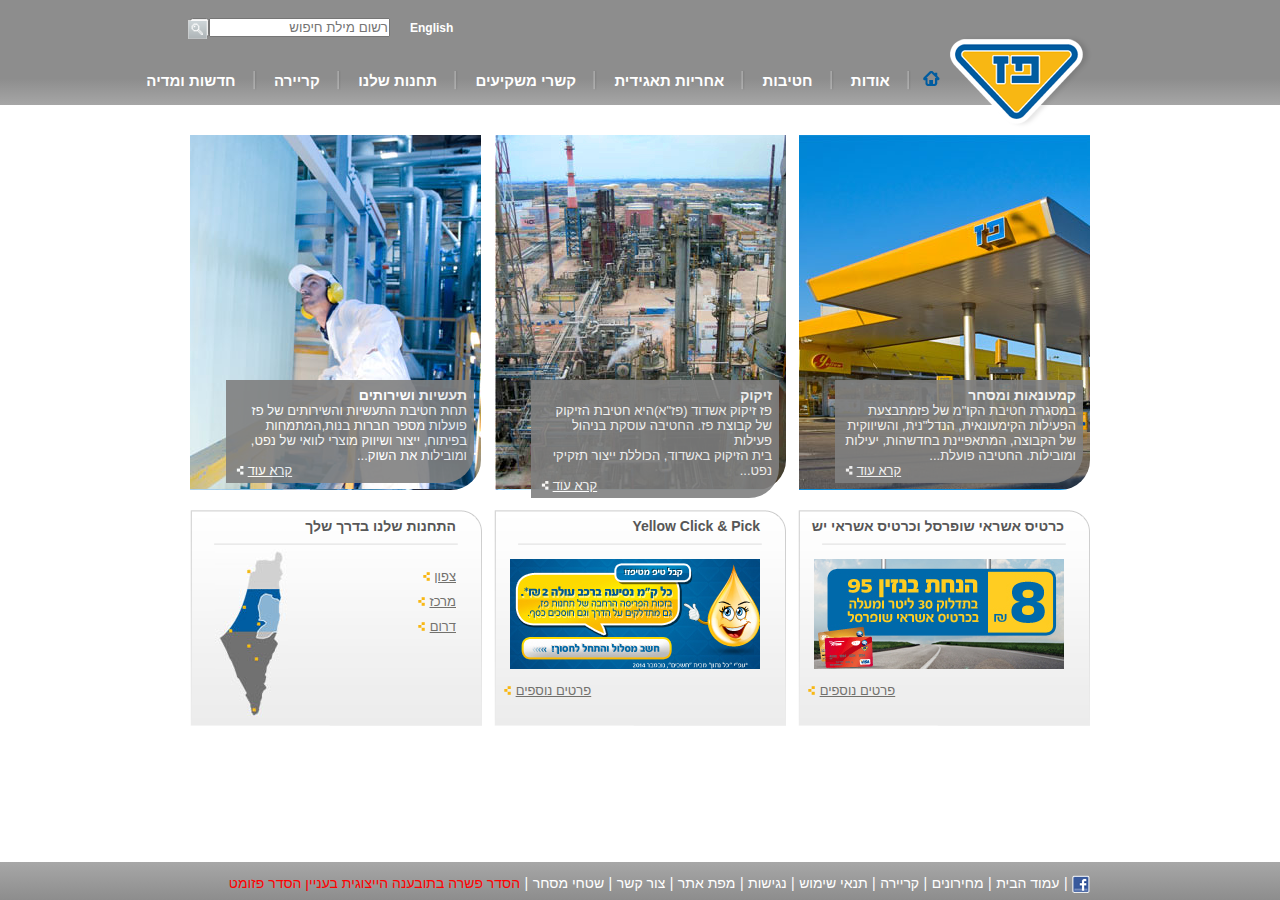
==== index.html @ cc95e65d "done with all elements design and location. missing some functionalities" ====
<!DOCTYPE html>
<html lang="en">

<head>
    <meta charset="UTF-8">
    <meta name="viewport" content="width=device-width, initial-scale=1.0">
    <meta http-equiv="X-UA-Compatible" content="ie=edge">
    <link rel="stylesheet" href="style.css">
    <script src="script.js"></script>
    <title>Middle Course Project - Haim Rosenberg</title>
</head>

<body class="body">
    <header class="header">
        <div class="header-container">
            <div class="search-box" action="/action_page.php" style="">
                <input type="text" placeholder="רשום מילת חיפוש" name="">
                <button class="search-icon" type="submit">
                    <img src="images/search_button.png" alt="">
                </button>
            </div>

            <div class="lang-menu">
                <a href="https://web.archive.org/web/20171018152543/http://www.paz.co.il/index.aspx?id=4424">English
                </a>
            </div>

            <a class="logo" href="https://web.archive.org/web/20171018152543/http://www.paz.co.il/">
                <img src="images/paz_logo.png" alt="">
            </a>
            <nav class="nav-menu menu-design">
                <ul>
                    <li class="li-list-item dropdown">
                        <img src="images/blue_home.png" alt="">
                        <a href="https://web.archive.org/web/20171018152543/http://www.paz.co.il:80/" id="home"></a>
                    </li>
                    <li class="li-list-item dropdown sep">
                        </li>
                    <li class="li-list-item dropdown">
                        <a href="" target="_blank" class="a-menu-item">אודות</a>
                        <ul class="dropdown-content menu-design">
                            
                            <li class="li-list-item dropdown">
                                <a href="" target="_blank" class="a-menu-item a-menu-item-sub">אודות</a>
                            </li>
                            <li class="li-list-item dropdown horisontal-sep"></li>
                            <li class="li-list-item dropdown">
                                <a href="" target="_blank" class="a-menu-item">היסטוריה</a>
                            </li>
                            <li class="li-list-item dropdown horisontal-sep"></li>
                            <li class="li-list-item dropdown">
                                <a href="" target="_blank" class="a-menu-item">חזון וערכים</a>
                            </li>
                            <li class="li-list-item dropdown horisontal-sep"></li>
                            <li class="li-list-item dropdown">
                                <a href="" target="_blank" class="a-menu-item">מבנה הקבוצה</a>
                            </li>
                            <li class="li-list-item dropdown horisontal-sep"></li>
                            <li class="li-list-item dropdown">
                                <a href="" target="_blank" class="a-menu-item">חברי דריקטוריון</a>
                            </li>
                            <li class="li-list-item dropdown horisontal-sep"></li>
                            <li class="li-list-item dropdown">
                                <a href="" target="_blank" class="a-menu-item">הנהלת הקבוצה</a>
                            </li>
                            <li class="li-list-item dropdown horisontal-sep"></li>
                            <li class="li-list-item dropdown">
                                <a href="" target="_blank" class="a-menu-item">פרסים והוקרה</a>
                            </li>
                        </ul>

                    </li>
                    <li class="li-list-item dropdown sep">
                    </li>

                    <li class="li-list-item dropdown">
                        <a href="" target="_blank" class="a-menu-item">חטיבות</a>
                        <ul ul class="dropdown-content menu-design">

                            <li class="li-list-item dropdown">
                                <a href="" target="_blank" class="a-menu-item">חטיבות</a>
                            </li>
                            <li class="li-list-item dropdown horisontal-sep"></li>
                            <li class="li-list-item dropdown">
                                <a href="" target="_blank" class="a-menu-item">קמעונאות ומסחר</a>
                            </li>
                            <li class="li-list-item dropdown horisontal-sep"></li>
                            <li class="li-list-item dropdown">
                                <a href="" target="_blank" class="a-menu-item">תעשיות ושירותים</a>
                            </li>
                            <li class="li-list-item dropdown horisontal-sep"></li>
                            <li class="li-list-item dropdown">
                                <a href="" target="_blank" class="a-menu-item">זיקוק</a>
                            </li>
                        </ul>
                    </li>
                    <li class="li-list-item dropdown sep">
                    </li>

                    <li class="li-list-item dropdown">
                        <a href="" target="_blank" class="a-menu-item">אחריות תאגידית</a>
                        <ul class="dropdown-content menu-design">

                            <li class="li-list-item dropdown">
                                <a href="" target="_blank" class="a-menu-item">אחריות תאגידית</a>
                            </li>
                            <li class="li-list-item dropdown horisontal-sep"></li>
                            <li class="li-list-item dropdown">
                                <a href="" target="_blank" class="a-menu-item">הקוד האתי</a>
                            </li>
                            <li class="li-list-item dropdown horisontal-sep"></li>
                            <li class="li-list-item dropdown">
                                <a href="" target="_blank" class="a-menu-item">מעורבות חברתית</a>
                            </li>
                            <li class="li-list-item dropdown horisontal-sep"></li>
                            <li class="li-list-item dropdown">
                                <a href="" target="_blank" class="a-menu-item">נגישות</a>
                            </li>
                            <li class="li-list-item dropdown horisontal-sep"></li>
                            <li class="li-list-item dropdown">
                                <a href="" target="_blank" class="a-menu-item">איכות הסביבה ובטיחות</a>
                            </li>
                            <li class="li-list-item dropdown horisontal-sep"></li>
                            <li class="li-list-item dropdown">
                                <a href="" target="_blank" class="a-menu-item">דירוד מעלה</a>
                            </li>
                        </ul>
                    </li>
                    <li class="li-list-item dropdown sep">
                    </li>

                    <li class="li-list-item dropdown">
                        <a href="" target="_blank" class="a-menu-item">קשרי משקיעים</a>
                        <ul class="dropdown-content menu-design">

                            <li class="li-list-item dropdown">
                                <a href="" target="_blank" class="a-menu-item">פרופיל חברה</a>
                            </li>
                            <li class="li-list-item dropdown horisontal-sep"></li>
                            <li class="li-list-item dropdown">
                                <a href="" target="_blank" class="a-menu-item">דוחות כספיים</a>
                            </li>
                            <li class="li-list-item dropdown horisontal-sep"></li>
                            <li class="li-list-item dropdown">
                                <a href="" target="_blank" class="a-menu-item">כלים למשקיע</a>
                            </li>
                            <li class="li-list-item dropdown horisontal-sep"></li>
                            <li class="li-list-item dropdown">
                                <a href="" target="_blank" class="a-menu-item">נתוני מניה</a>
                            </li>
                            <li class="li-list-item dropdown horisontal-sep"></li>
                            <li class="li-list-item dropdown">
                                <a href="" target="_blank" class="a-menu-item">אסיפות כלליות</a>
                            </li>
                        </ul>
                    </li>
                    <li class="li-list-item dropdown sep">
                    </li>

                    <li class="li-list-item dropdown">
                        <a href="" target="_blank" class="a-menu-item">תחנות שלנו</a>
                        <ul class="dropdown-content menu-design">

                            <li class="li-list-item dropdown">
                                <a href="" target="_blank" class="a-menu-item">התחנות שלנו</a>
                            </li>
                            <li class="li-list-item dropdown horisontal-sep"></li>
                            <li class="li-list-item dropdown">
                                <a href="" target="_blank" class="a-menu-item">נגישות מתחמי פז</a>
                            </li>
                            <li class="li-list-item dropdown horisontal-sep"></li>
                            <li class="li-list-item dropdown">
                                <a href="" target="_blank" class="a-menu-item">רשימת תחנות</a>
                            </li>
                            <li class="li-list-item dropdown horisontal-sep"></li>
                            <li class="li-list-item dropdown">
                                <a href="" target="_blank" class="a-menu-item">מועדונים</a>
                            </li>
                        </ul>
                    </li>
                    <li class="li-list-item dropdown sep">
                    </li>

                    <li class="li-list-item dropdown">
                        <a href="" target="_blank" class="a-menu-item">קריירה</a>
                        <ul class="dropdown-content menu-design">

                            <li class="li-list-item dropdown">
                                <a href="" target="_blank" class="a-menu-item">לעבוד בפז</a>
                            </li>
                            <li class="li-list-item dropdown horisontal-sep"></li>
                            <li class="li-list-item dropdown">
                                <a href="" target="_blank" class="a-menu-item">ניהול תחנת פז</a>
                            </li>
                            <li class="li-list-item dropdown horisontal-sep"></li>
                            <li class="li-list-item dropdown">
                                <a href="" target="_blank" class="a-menu-item">קריירה</a>
                            </li>
                        </ul>
                    </li>
                    <li class="li-list-item dropdown sep">
                    </li>

                    <li class="li-list-item dropdown">
                        <a href="" target="_blank" class="a-menu-item">חדשות ומדיה</a>
                        <ul class="dropdown-content menu-design">

                            <li class="li-list-item dropdown">
                                <a href="" target="_blank" class="a-menu-item">פרסומות</a>
                            </li>
                            <li class="li-list-item dropdown horisontal-sep"></li>
                            <li class="li-list-item dropdown">
                                <a href="" target="_blank" class="a-menu-item">הודעות לעיתונות</a>
                            </li>
                        </ul>
                    </li>
                </ul>
            </nav>
        </div>
    </header>

    <main class="main">
        <div class="pics-frame">
            <div class="pic-frame-left">
                <!-- div with one pictures -->
                <div class="pic-text-box">
                    <h3>תעשיות ושירותים</h3>
                    <p>תחת חטיבת התעשיות והשירותים של פז</p>
                    <p>פועלות מספר חברות בנות,המתמחות</p>
                    <p>בפיתוח, ייצור ושיווק מוצרי לוואי של נפט,</p>
                    <p>ומובילות את השוק...</p>
                    <div class="read-more rm-white">
                        <a href="https://web.archive.org/web/20171018152543/http://www.paz.co.il:80/" id="read-more">קרא עוד</a>
                        <img src="images/read_more_white.png" alt="">
                    </div>
                </div>
            </div>

            <div class="pic-frame-middle">
                <!-- div with one pictures -->
                <div class="pic-text-box">
                    <h3>זיקוק</h3>
                    <p>פז זיקוק אשדוד (פז"א)היא חטיבת הזיקוק</p>
                    <p>של קבוצת פז. החטיבה עוסקת בניהול פעילות</p>
                    <p>בית הזיקוק באשדוד, הכוללת ייצור תזקיקי</p>
                    <p>נפט...</p>
                    <div class="read-more rm-white">
                        <a href="https://web.archive.org/web/20171018152543/http://www.paz.co.il:80/" id="read-more">קרא עוד</a>
                        <img src="images/read_more_white.png" alt="">
                    </div>
                </div>
            </div>

            <div class="pic-frame-right">
                <!-- div with one pictures -->
                <div class="pic-text-box">
                    <h3>קמעונאות ומסחר</h3>
                    <p>במסגרת חטיבת הקו"מ של פזמתבצעת</p>
                    <p>הפעילות הקימעונאית, הנדל"נית, והשיווקית</p>
                    <p>של הקבוצה, המתאפיינת בחדשהות, יעילות</p>
                    <p>ומובילות. החטיבה פועלת...</p>
                    <div class="read-more rm-white">
                        <a href="https://web.archive.org/web/20171018152543/http://www.paz.co.il:80/" id="read-more">קרא עוד</a>
                        <img src="images/read_more_white.png" alt="">
                    </div>
                </div>
            </div>
        </div>



        <div class="cards-frame">
            <div class="bg">
                <div class="card-div card-right">
                    <h3 class="cardH">כרטיס אשראי שופרסל וכרטיס אשראי יש</h3>
                    <img calss="card-pic" src="images/paz_250x110059890678.jpg" alt="picture">
                    <div class="read-more">
                        <a href="https://web.archive.org/web/20171018152543/http://www.paz.co.il:80/" id="read-more">פרטים נוספים</a>
                        <img src="images/read_more_yellow.png" alt="">
                    </div>
                </div>
            </div>
            <div class="bg">
                <div class="card-div card-mid">
                    <h3 class="cardH">Yellow Click &amp; Pick</h3>
                    <img calss="card-pic" src="images/250X110668568400.jpg" alt="picture">
                    <div class="read-more">
                        <a href="https://web.archive.org/web/20171018152543/http://www.paz.co.il:80/" id="read-more">פרטים נוספים</a>
                        <img src="images/read_more_yellow.png" alt="">
                    </div>
                </div>
            </div>
            <div class="bg-left">
                <div class="card-div card-left">
                    <h3 class="cardH">התחנות שלנו בדרך שלך</h3>
                    <img class="map-pic" src="images/Untitled-3058756287.jpg" alt="picture">
                    <div class="map-menu">
                        <div class="read-more rm-map">
                            <a href="https://web.archive.org/web/20171018152543/http://www.paz.co.il:80/" id="read-more">צפון</a>
                            <img src="images/read_more_yellow.png" alt="">
                        </div>
                        <div class="read-more rm-map">
                            <a href="https://web.archive.org/web/20171018152543/http://www.paz.co.il:80/" id="read-more">מרכז</a>
                            <img src="images/read_more_yellow.png" alt="">
                        </div>
                        <div class="read-more rm-map">
                            <a href="https://web.archive.org/web/20171018152543/http://www.paz.co.il:80/" id="read-more">דרום</a>
                            <img src="images/read_more_yellow.png" alt="">
                        </div>
                    </div>
                </div>
            </div>
        </div>
    </main>
    <footer class="footer">
        <div class="footer-container">

            <img src="images/fb_icon.png" alt="" id="facebook-icon">
            <a href="https://www.facebook.com" id="facebook"></a>
            <a>|</a>
            <a href="">עמוד הבית</a>
            <a>|</a>
            <a href="">מחירונים</a>
            <a>|</a>
            <a href="">קריירה</a>
            <a>|</a>
            <a href="">תנאי שימוש</a>
            <a>|</a>
            <a href="">נגישות</a>
            <a>|</a>
            <a href="">מפת אתר</a>
            <a>|</a>
            <a href="">צור קשר</a>
            <a>|</a>
            <a href="">שטחי מסחר</a>
            <a>|</a>
            <a id="setelment" href="">הסדר פשרה בתובענה הייצוגית בעניין הסדר פזומט</a>

        </div>
    </footer>
</body>

</html>
---- style.css ----
* {
    box-sizing: border-box;
    margin: 0;
    padding: 0;
}

body {
    direction: rtl;
    text-align: right;
    font-family: arial;
    overflow-x: hidden;
}

.header {
    display: block;
    background: linear-gradient(#8d8d8d, #8d8d8d, #8d8d8d, #8d8d8d, #a6a6a6);
}

.header-container {
    width: 900px;
    height: 105px;
    margin: 0;
    margin: 0 auto;
}

.logo {
    position: relative;
    top: 35px;
    right: -2px;
    text-decoration: none;
}

.lang-menu>a {
    color: white;
    font-size: 12px;
    font-weight: bold;
    text-decoration: none;
}

.lang-menu>a:hover {
    color: #005ca0;
}

.search-box {
    float: left;
    padding:18px 0;
}

.lang-menu {
    float: left;
    padding:18px 0;
    padding-left:20px;
}

.search-icon {
    float: left;
    height: 19px;
    width: 19px;
}

.header-container::after {
    content: "";
    display: block;
    clear: both;
}

/* start top menu */

.menu-design {
    font-size: 15px;
    font-weight: bold;
    color: white;
}

.nav-menu {
    position: relative;
    right: 145px;
    top: -40px;
    padding: 5px;
}

.dropdown-content {
    font-size: 15px;
    color: white;
    background: linear-gradient( #a6a6a6, #8d8d8d, #8d8d8d, #8d8d8d, #8d8d8d);
}

.li-list-item {
    display: inline-block;
    margin: 0;
    padding: 0 2px;
}

.a-menu-item {
    display: block;
    padding: 10px 5px;
    text-decoration: none;
    color: white;
    white-space: nowrap;
}

.a-menu-item-sub {
    display: block;
    margin: 0;
    padding: 0 2px;
    text-decoration: none;
    color: white;
    white-space: nowrap;
}

.a-menu-item:hover {
    color: #005ca0;
    text-decoration: underline;
}

.dropdown {
    position: relative;
    margin: 0;
    padding: 0;
}

.dropdown-content {
    position: absolute;
    display: none;
    right: 0;
    top: 38px;
}

.dropdown:hover>.dropdown-content {
    display: block;
}

.sep {
    display: absolute;
    width: 4px;
    height: 21px;
    background-image: url("images/menu_sep.png");
    top: 5px;
    margin: 0 8px;
}

.horisontal-sep {
    margin: 0;
    padding: 0;
    width: 100%;
    height: 1px;
    background-image: url("images/menu_dropdown_sep.png");
}

.test:hover {
    background-color: grey;
}

.ddd {
    background: linear-gradient( #a6a6a6, #8d8d8d, #8d8d8d, #8d8d8d, #8d8d8d);
}

/* end top menu */

.main {
    width: 900px;
    height: 100%;
    margin: 0;
    margin: 0 auto;
}

.pics-frame {
    margin-top: 30px;
    height: 370px;
}

.pic-frame-left {
    display: inline-block;
    width: 291px;
    height: 355px;
    float: left;
    border-radius: 0 0 30px 0;
    background-image: url("images/פזקר_-291_354410564000.jpg");
}

.pic-frame-middle {
    display: inline-block;
    width: 291px;
    height: 355px;
    float: center;
    margin-right: 13px;
    border-radius: 0 0 30px 0;
    background-image: url("images/Picture-046410251500.jpg");
}

.pic-frame-right {
    display: inline-block;
    width: 291px;
    height: 355px;
    float: right;
    border-radius: 0 0 30px 0;
    background-image: url("images/1908364606615453350.JPG");
}

.pic-text-box {
    background-color: grey;
    border-radius: 0 0 30px 0;
    width: 248px;
    opacity: 0.9;
    color: white;
    padding-right: 7px;
    padding-top: 7px;
    float: right;
    margin-top: 245px;
    margin-right: 7px;
}

.pic-text-box>h3 {
    font-size: 14px;
    text-decoration: bold;
}

.pic-text-box>p {
    font-size: 13px;
}

.pics-frame::after {
    content: "";
    display: block;
    clear: both;
}

.cards-frame {
    margin-top: 5px;
    height: 370px;
}

.bg {
    float: right;
    background-image: url("images/small_cube_bg.png");
    margin-left: 12px;
}

.bg-left {
    float: left;
    background-image: url("images/small_cube_bg.png");
}

.card-div {
    float: left;
    width: 292px;
    height: 216px;
    padding-top: 8px;
    padding-right: 26px;
}

.card-left {
    float: left;
}

.card-mid {
    float: right;
}

.card-right {
    float: right;
}

.cardH {
    margin-bottom: 25px;
}

.card-pic {
    float: right;
}

.map-pic {
    float: left;
    margin-left: 25px;
    margin-top: -10px;
}

.cardH {
    font-size: 14px;
    color: #575757;
    text-decoration: bold;
}

.read-more {
    float: left;
    margin-top: 10px;
    margin-left: 10px;
    font-size: 13px;
    color: #72716d;
}

.rm-white {
    margin-bottom: 5px;
    margin-top: 0;
}

.read-more>#read-more:hover {
    color: #005ca0;
}

.read-more>a {
    color: #72716d;
}

.rm-white>a {
    color: white;
}

.rm-map {
    float: right;
}

.map-menu {
    width: 30%;
}

.cards-frame::after {
    content: "";
    display: block;
    clear: both;
}

.footer {
    position: fixed;
    bottom: 0;
    background-color: lightgrey;
    width: 100%;
    height: 38px;
    background: linear-gradient(#a7a7a7, #8d8d8d);
}

.footer-container {
    display: block;
    width: 900px;
    margin: 0 auto;
    height: 38px;
    padding-top: 8px;
}

.footer-container>a {
    text-decoration: none;
    font-size: 14px;
    color: white;
}

.footer-container>a:hover {
    color: #005CA0;
}

#setelment {
    color: red;
}

#setelment:hover {
    color: #005CA0;
}

#facebook {
    background: url(/images/fb_icon.png) no-repeat;
}

#facebook-icon {
    position: relative;
    top: 5px;
}
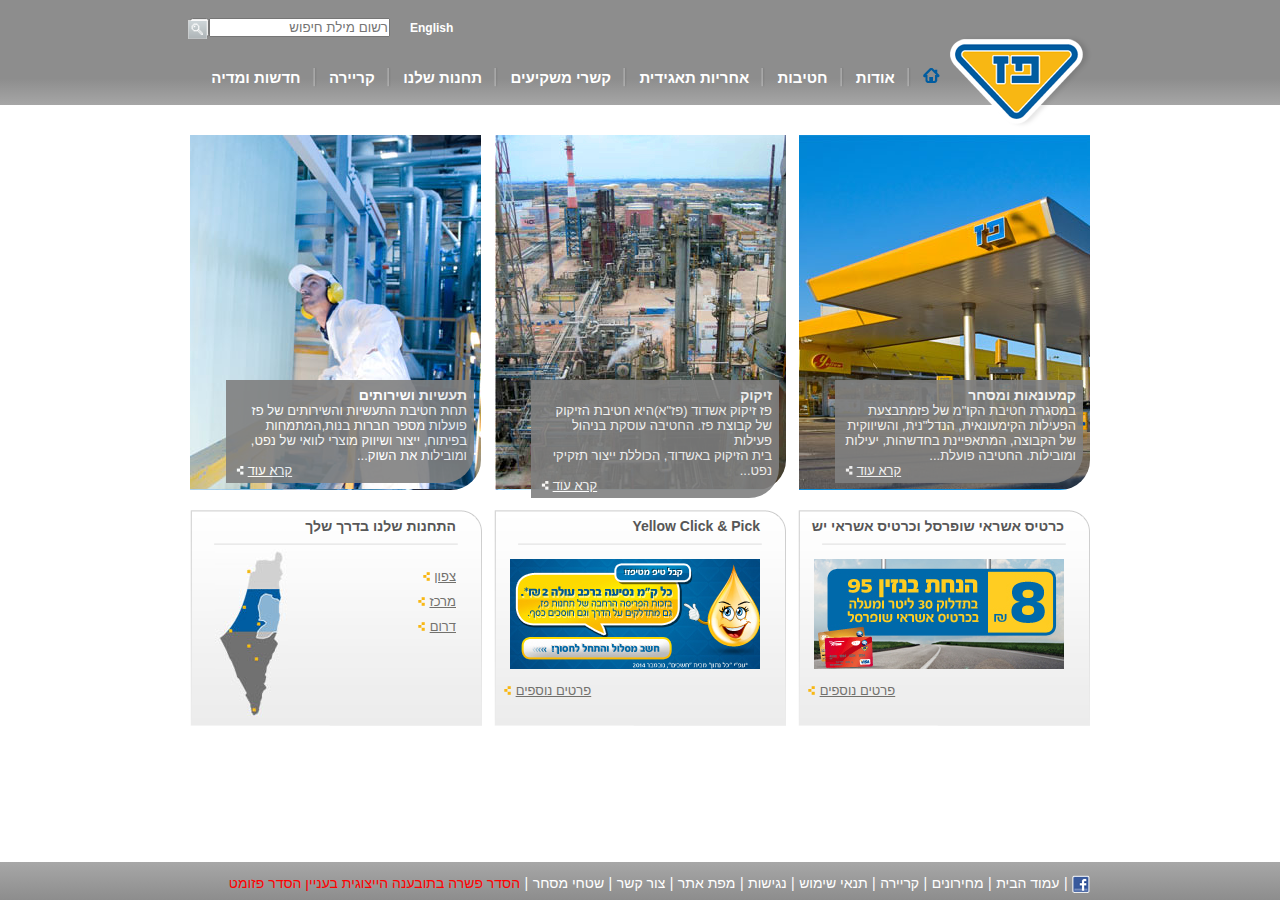
==== commit 66c353f9: "final touch before adding contact form html" ====
--- a/index.html
+++ b/index.html
@@ -40,32 +40,32 @@
                         <a href="" target="_blank" class="a-menu-item">אודות</a>
                         <ul class="dropdown-content menu-design">
                             
-                            <li class="li-list-item dropdown">
-                                <a href="" target="_blank" class="a-menu-item a-menu-item-sub">אודות</a>
-                            </li>
-                            <li class="li-list-item dropdown horisontal-sep"></li>
-                            <li class="li-list-item dropdown">
-                                <a href="" target="_blank" class="a-menu-item">היסטוריה</a>
-                            </li>
-                            <li class="li-list-item dropdown horisontal-sep"></li>
-                            <li class="li-list-item dropdown">
-                                <a href="" target="_blank" class="a-menu-item">חזון וערכים</a>
-                            </li>
-                            <li class="li-list-item dropdown horisontal-sep"></li>
-                            <li class="li-list-item dropdown">
-                                <a href="" target="_blank" class="a-menu-item">מבנה הקבוצה</a>
-                            </li>
-                            <li class="li-list-item dropdown horisontal-sep"></li>
-                            <li class="li-list-item dropdown">
-                                <a href="" target="_blank" class="a-menu-item">חברי דריקטוריון</a>
-                            </li>
-                            <li class="li-list-item dropdown horisontal-sep"></li>
-                            <li class="li-list-item dropdown">
-                                <a href="" target="_blank" class="a-menu-item">הנהלת הקבוצה</a>
-                            </li>
-                            <li class="li-list-item dropdown horisontal-sep"></li>
-                            <li class="li-list-item dropdown">
-                                <a href="" target="_blank" class="a-menu-item">פרסים והוקרה</a>
+                            <li class="dropdown">
+                                <a href="" target="_blank" class="a-menu-item-sub">אודות</a>
+                            </li>
+                            <li class="dropdown horisontal-sep"></li>
+                            <li class="dropdown">
+                                <a href="" target="_blank" class="a-menu-item-sub">היסטוריה</a>
+                            </li>
+                            <li class="dropdown horisontal-sep"></li>
+                            <li class="dropdown">
+                                <a href="" target="_blank" class="a-menu-item-sub">חזון וערכים</a>
+                            </li>
+                            <li class="dropdown horisontal-sep"></li>
+                            <li class="dropdown">
+                                <a href="" target="_blank" class="a-menu-item-sub">מבנה הקבוצה</a>
+                            </li>
+                            <li class="dropdown horisontal-sep"></li>
+                            <li class="dropdown">
+                                <a href="" target="_blank" class="a-menu-item-sub">חברי דריקטוריון</a>
+                            </li>
+                            <li class="dropdown horisontal-sep"></li>
+                            <li class="dropdown">
+                                <a href="" target="_blank" class="a-menu-item-sub">הנהלת הקבוצה</a>
+                            </li>
+                            <li class="dropdown horisontal-sep"></li>
+                            <li class="dropdown">
+                                <a href="" target="_blank" class="a-menu-item-sub">פרסים והוקרה</a>
                             </li>
                         </ul>
 
@@ -77,124 +77,124 @@
                         <a href="" target="_blank" class="a-menu-item">חטיבות</a>
                         <ul ul class="dropdown-content menu-design">
 
+                            <li class="dropdown">
+                                <a href="" target="_blank" class="a-menu-item-sub">חטיבות</a>
+                            </li>
+                            <li class="dropdown horisontal-sep"></li>
+                            <li class="dropdown">
+                                <a href="" target="_blank" class="a-menu-item-sub">קמעונאות ומסחר</a>
+                            </li>
+                            <li class="dropdown horisontal-sep"></li>
+                            <li class="dropdown">
+                                <a href="" target="_blank" class="a-menu-item-sub">תעשיות ושירותים</a>
+                            </li>
+                            <li class="dropdown horisontal-sep"></li>
+                            <li class="dropdown">
+                                <a href="" target="_blank" class="a-menu-item-sub">זיקוק</a>
+                            </li>
+                        </ul>
+                    </li>
+                    <li class="li-list-item dropdown sep">
+                    </li>
+
+                    <li class="li-list-item dropdown">
+                        <a href="" target="_blank" class="a-menu-item">אחריות תאגידית</a>
+                        <ul class="dropdown-content menu-design">
+
+                            <li class="dropdown">
+                                <a href="" target="_blank" class="a-menu-item-sub">אחריות תאגידית</a>
+                            </li>
+                            <li class="dropdown horisontal-sep"></li>
+                            <li class="dropdown">
+                                <a href="" target="_blank" class="a-menu-item-sub">הקוד האתי</a>
+                            </li>
+                            <li class="dropdown horisontal-sep"></li>
+                            <li class="dropdown">
+                                <a href="" target="_blank" class="a-menu-item-sub">מעורבות חברתית</a>
+                            </li>
+                            <li class="dropdown horisontal-sep"></li>
+                            <li class="dropdown">
+                                <a href="" target="_blank" class="a-menu-item-sub">נגישות</a>
+                            </li>
+                            <li class="dropdown horisontal-sep"></li>
+                            <li class="dropdown">
+                                <a href="" target="_blank" class="a-menu-item-sub">איכות הסביבה ובטיחות</a>
+                            </li>
+                            <li class="dropdown horisontal-sep"></li>
+                            <li class="dropdown">
+                                <a href="" target="_blank" class="a-menu-item-sub">דירוד מעלה</a>
+                            </li>
+                        </ul>
+                    </li>
+                    <li class="li-list-item dropdown sep">
+                    </li>
+
+                    <li class="li-list-item dropdown">
+                        <a href="" target="_blank" class="a-menu-item">קשרי משקיעים</a>
+                        <ul class="dropdown-content menu-design">
+
+                            <li class="dropdown">
+                                <a href="" target="_blank" class="a-menu-item-sub">פרופיל חברה</a>
+                            </li>
+                            <li class="dropdown horisontal-sep"></li>
+                            <li class="dropdown">
+                                <a href="" target="_blank" class="a-menu-item-sub">דוחות כספיים</a>
+                            </li>
+                            <li class="dropdown horisontal-sep"></li>
+                            <li class="dropdown">
+                                <a href="" target="_blank" class="a-menu-item-sub">כלים למשקיע</a>
+                            </li>
+                            <li class="dropdown horisontal-sep"></li>
+                            <li class="dropdown">
+                                <a href="" target="_blank" class="a-menu-item-sub">נתוני מניה</a>
+                            </li>
+                            <li class="dropdown horisontal-sep"></li>
+                            <li class="dropdown">
+                                <a href="" target="_blank" class="a-menu-item-sub">אסיפות כלליות</a>
+                            </li>
+                        </ul>
+                    </li>
+                    <li class="li-list-item dropdown sep">
+                    </li>
+
+                    <li class="li-list-item dropdown">
+                        <a href="" target="_blank" class="a-menu-item">תחנות שלנו</a>
+                        <ul class="dropdown-content menu-design">
+
+                            <li class="dropdown">
+                                <a href="" target="_blank" class="a-menu-item-sub">התחנות שלנו</a>
+                            </li>
+                            <li class="dropdown horisontal-sep"></li>
+                            <li class="dropdown">
+                                <a href="" target="_blank" class="a-menu-item-sub">נגישות מתחמי פז</a>
+                            </li>
+                            <li class="dropdown horisontal-sep"></li>
+                            <li class="dropdown">
+                                <a href="" target="_blank" class="a-menu-item-sub">רשימת תחנות</a>
+                            </li>
+                            <li class="dropdown horisontal-sep"></li>
+                            <li class="dropdown">
+                                <a href="" target="_blank" class="a-menu-item-sub">מועדונים</a>
+                            </li>
+                        </ul>
+                    </li>
+                    <li class="li-list-item dropdown sep">
+                    </li>
+
+                    <li class="li-list-item dropdown">
+                        <a href="" target="_blank" class="a-menu-item">קריירה</a>
+                        <ul class="dropdown-content menu-design">
+
+                            <li class="dropdown">
+                                <a href="" target="_blank" class="a-menu-item-sub">לעבוד בפז</a>
+                            </li>
+                            <li class="dropdown horisontal-sep"></li>
                             <li class="li-list-item dropdown">
-                                <a href="" target="_blank" class="a-menu-item">חטיבות</a>
-                            </li>
-                            <li class="li-list-item dropdown horisontal-sep"></li>
-                            <li class="li-list-item dropdown">
-                                <a href="" target="_blank" class="a-menu-item">קמעונאות ומסחר</a>
-                            </li>
-                            <li class="li-list-item dropdown horisontal-sep"></li>
-                            <li class="li-list-item dropdown">
-                                <a href="" target="_blank" class="a-menu-item">תעשיות ושירותים</a>
-                            </li>
-                            <li class="li-list-item dropdown horisontal-sep"></li>
-                            <li class="li-list-item dropdown">
-                                <a href="" target="_blank" class="a-menu-item">זיקוק</a>
-                            </li>
-                        </ul>
-                    </li>
-                    <li class="li-list-item dropdown sep">
-                    </li>
-
-                    <li class="li-list-item dropdown">
-                        <a href="" target="_blank" class="a-menu-item">אחריות תאגידית</a>
-                        <ul class="dropdown-content menu-design">
-
-                            <li class="li-list-item dropdown">
-                                <a href="" target="_blank" class="a-menu-item">אחריות תאגידית</a>
-                            </li>
-                            <li class="li-list-item dropdown horisontal-sep"></li>
-                            <li class="li-list-item dropdown">
-                                <a href="" target="_blank" class="a-menu-item">הקוד האתי</a>
-                            </li>
-                            <li class="li-list-item dropdown horisontal-sep"></li>
-                            <li class="li-list-item dropdown">
-                                <a href="" target="_blank" class="a-menu-item">מעורבות חברתית</a>
-                            </li>
-                            <li class="li-list-item dropdown horisontal-sep"></li>
-                            <li class="li-list-item dropdown">
-                                <a href="" target="_blank" class="a-menu-item">נגישות</a>
-                            </li>
-                            <li class="li-list-item dropdown horisontal-sep"></li>
-                            <li class="li-list-item dropdown">
-                                <a href="" target="_blank" class="a-menu-item">איכות הסביבה ובטיחות</a>
-                            </li>
-                            <li class="li-list-item dropdown horisontal-sep"></li>
-                            <li class="li-list-item dropdown">
-                                <a href="" target="_blank" class="a-menu-item">דירוד מעלה</a>
-                            </li>
-                        </ul>
-                    </li>
-                    <li class="li-list-item dropdown sep">
-                    </li>
-
-                    <li class="li-list-item dropdown">
-                        <a href="" target="_blank" class="a-menu-item">קשרי משקיעים</a>
-                        <ul class="dropdown-content menu-design">
-
-                            <li class="li-list-item dropdown">
-                                <a href="" target="_blank" class="a-menu-item">פרופיל חברה</a>
-                            </li>
-                            <li class="li-list-item dropdown horisontal-sep"></li>
-                            <li class="li-list-item dropdown">
-                                <a href="" target="_blank" class="a-menu-item">דוחות כספיים</a>
-                            </li>
-                            <li class="li-list-item dropdown horisontal-sep"></li>
-                            <li class="li-list-item dropdown">
-                                <a href="" target="_blank" class="a-menu-item">כלים למשקיע</a>
-                            </li>
-                            <li class="li-list-item dropdown horisontal-sep"></li>
-                            <li class="li-list-item dropdown">
-                                <a href="" target="_blank" class="a-menu-item">נתוני מניה</a>
-                            </li>
-                            <li class="li-list-item dropdown horisontal-sep"></li>
-                            <li class="li-list-item dropdown">
-                                <a href="" target="_blank" class="a-menu-item">אסיפות כלליות</a>
-                            </li>
-                        </ul>
-                    </li>
-                    <li class="li-list-item dropdown sep">
-                    </li>
-
-                    <li class="li-list-item dropdown">
-                        <a href="" target="_blank" class="a-menu-item">תחנות שלנו</a>
-                        <ul class="dropdown-content menu-design">
-
-                            <li class="li-list-item dropdown">
-                                <a href="" target="_blank" class="a-menu-item">התחנות שלנו</a>
-                            </li>
-                            <li class="li-list-item dropdown horisontal-sep"></li>
-                            <li class="li-list-item dropdown">
-                                <a href="" target="_blank" class="a-menu-item">נגישות מתחמי פז</a>
-                            </li>
-                            <li class="li-list-item dropdown horisontal-sep"></li>
-                            <li class="li-list-item dropdown">
-                                <a href="" target="_blank" class="a-menu-item">רשימת תחנות</a>
-                            </li>
-                            <li class="li-list-item dropdown horisontal-sep"></li>
-                            <li class="li-list-item dropdown">
-                                <a href="" target="_blank" class="a-menu-item">מועדונים</a>
-                            </li>
-                        </ul>
-                    </li>
-                    <li class="li-list-item dropdown sep">
-                    </li>
-
-                    <li class="li-list-item dropdown">
-                        <a href="" target="_blank" class="a-menu-item">קריירה</a>
-                        <ul class="dropdown-content menu-design">
-
-                            <li class="li-list-item dropdown">
-                                <a href="" target="_blank" class="a-menu-item">לעבוד בפז</a>
-                            </li>
-                            <li class="li-list-item dropdown horisontal-sep"></li>
-                            <li class="li-list-item dropdown">
-                                <a href="" target="_blank" class="a-menu-item">ניהול תחנת פז</a>
-                            </li>
-                            <li class="li-list-item dropdown horisontal-sep"></li>
-                            <li class="li-list-item dropdown">
-                                <a href="" target="_blank" class="a-menu-item">קריירה</a>
+                                <a href="" target="_blank" class="a-menu-item-sub">ניהול תחנת פז</a>
+                            </li>
+                            <li class="dropdown horisontal-sep"></li>
+                            <li class="dropdown">
+                                <a href="" target="_blank" class="a-menu-item-sub">קריירה</a>
                             </li>
                         </ul>
                     </li>
@@ -205,12 +205,12 @@
                         <a href="" target="_blank" class="a-menu-item">חדשות ומדיה</a>
                         <ul class="dropdown-content menu-design">
 
-                            <li class="li-list-item dropdown">
-                                <a href="" target="_blank" class="a-menu-item">פרסומות</a>
-                            </li>
-                            <li class="li-list-item dropdown horisontal-sep"></li>
-                            <li class="li-list-item dropdown">
-                                <a href="" target="_blank" class="a-menu-item">הודעות לעיתונות</a>
+                            <li class="dropdown">
+                                <a href="" target="_blank" class="a-menu-item-sub">פרסומות</a>
+                            </li>
+                            <li class="dropdown horisontal-sep"></li>
+                            <li class="dropdown">
+                                <a href="" target="_blank" class="a-menu-item-sub">הודעות לעיתונות</a>
                             </li>
                         </ul>
                     </li>
--- a/style.css
+++ b/style.css
@@ -83,26 +83,28 @@
     font-size: 15px;
     color: white;
     background: linear-gradient( #a6a6a6, #8d8d8d, #8d8d8d, #8d8d8d, #8d8d8d);
+    padding: 5px 0;
+
 }
 
 .li-list-item {
     display: inline-block;
-    margin: 0;
-    padding: 0 2px;
+    padding-bottom: 10px;
+    text-decoration: none;
 }
 
 .a-menu-item {
     display: block;
-    padding: 10px 5px;
     text-decoration: none;
     color: white;
     white-space: nowrap;
-}
+    margin-bottom: 10px;
+}
+
 
 .a-menu-item-sub {
     display: block;
-    margin: 0;
-    padding: 0 2px;
+    padding: 2px 5px;
     text-decoration: none;
     color: white;
     white-space: nowrap;
@@ -113,17 +115,21 @@
     text-decoration: underline;
 }
 
+.a-menu-item-sub:hover {
+    color: #005ca0;
+    text-decoration: underline;
+}
 .dropdown {
     position: relative;
     margin: 0;
-    padding: 0;
+
 }
 
 .dropdown-content {
     position: absolute;
     display: none;
     right: 0;
-    top: 38px;
+    top: 100%;
 }
 
 .dropdown:hover>.dropdown-content {
@@ -140,11 +146,9 @@
 }
 
 .horisontal-sep {
-    margin: 0;
-    padding: 0;
-    width: 100%;
     height: 1px;
     background-image: url("images/menu_dropdown_sep.png");
+    overflow: hidden;
 }
 
 .test:hover {
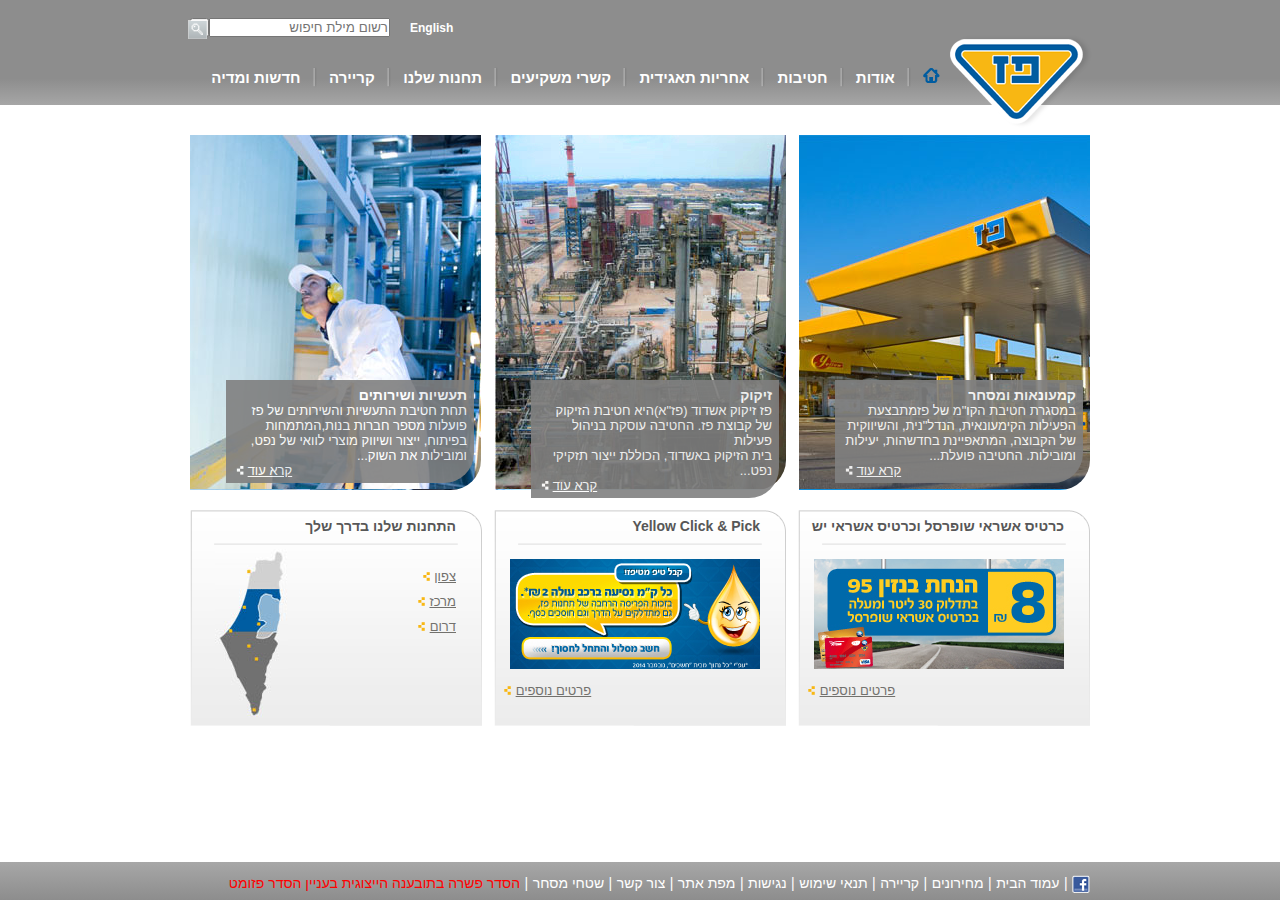
==== commit 03949e01: "adding js for cjanging 3 dots src image to blue while mouse hover" ====
--- a/index.html
+++ b/index.html
@@ -229,9 +229,9 @@
                     <p>פועלות מספר חברות בנות,המתמחות</p>
                     <p>בפיתוח, ייצור ושיווק מוצרי לוואי של נפט,</p>
                     <p>ומובילות את השוק...</p>
-                    <div class="read-more rm-white">
+                    <div class="read-more rm-white" onmouseover="changeBgHoverOn('dots1')" onmouseout="changeBgHoverOff('dots1')">
                         <a href="https://web.archive.org/web/20171018152543/http://www.paz.co.il:80/" id="read-more">קרא עוד</a>
-                        <img src="images/read_more_white.png" alt="">
+                        <img id="dots1" src="images/read_more_white.png" alt="">
                     </div>
                 </div>
             </div>
@@ -244,9 +244,9 @@
                     <p>של קבוצת פז. החטיבה עוסקת בניהול פעילות</p>
                     <p>בית הזיקוק באשדוד, הכוללת ייצור תזקיקי</p>
                     <p>נפט...</p>
-                    <div class="read-more rm-white">
+                    <div class="read-more rm-white" onmouseover="changeBgHoverOn('dots2')" onmouseout="changeBgHoverOff('dots2')">
                         <a href="https://web.archive.org/web/20171018152543/http://www.paz.co.il:80/" id="read-more">קרא עוד</a>
-                        <img src="images/read_more_white.png" alt="">
+                        <img id="dots2" src="images/read_more_white.png" alt="">
                     </div>
                 </div>
             </div>
@@ -259,9 +259,9 @@
                     <p>הפעילות הקימעונאית, הנדל"נית, והשיווקית</p>
                     <p>של הקבוצה, המתאפיינת בחדשהות, יעילות</p>
                     <p>ומובילות. החטיבה פועלת...</p>
-                    <div class="read-more rm-white">
+                    <div class="read-more rm-white" onmouseover="changeBgHoverOn('dots3')" onmouseout="changeBgHoverOff('dots3')">
                         <a href="https://web.archive.org/web/20171018152543/http://www.paz.co.il:80/" id="read-more">קרא עוד</a>
-                        <img src="images/read_more_white.png" alt="">
+                        <img id="dots3" src="images/read_more_white.png" alt="">
                     </div>
                 </div>
             </div>
@@ -274,9 +274,9 @@
                 <div class="card-div card-right">
                     <h3 class="cardH">כרטיס אשראי שופרסל וכרטיס אשראי יש</h3>
                     <img calss="card-pic" src="images/paz_250x110059890678.jpg" alt="picture">
-                    <div class="read-more">
+                    <div class="read-more" onmouseover="changeBgHoverOn('dots4')" onmouseout="changeBgHoverOff('dots4')">
                         <a href="https://web.archive.org/web/20171018152543/http://www.paz.co.il:80/" id="read-more">פרטים נוספים</a>
-                        <img src="images/read_more_yellow.png" alt="">
+                        <img id="dots4" src="images/read_more_yellow.png" alt="">
                     </div>
                 </div>
             </div>
@@ -284,9 +284,9 @@
                 <div class="card-div card-mid">
                     <h3 class="cardH">Yellow Click &amp; Pick</h3>
                     <img calss="card-pic" src="images/250X110668568400.jpg" alt="picture">
-                    <div class="read-more">
+                    <div class="read-more" onmouseover="changeBgHoverOn('dots5')" onmouseout="changeBgHoverOff('dots5')">
                         <a href="https://web.archive.org/web/20171018152543/http://www.paz.co.il:80/" id="read-more">פרטים נוספים</a>
-                        <img src="images/read_more_yellow.png" alt="">
+                        <img id="dots5" src="images/read_more_yellow.png" alt="">
                     </div>
                 </div>
             </div>
@@ -295,17 +295,17 @@
                     <h3 class="cardH">התחנות שלנו בדרך שלך</h3>
                     <img class="map-pic" src="images/Untitled-3058756287.jpg" alt="picture">
                     <div class="map-menu">
-                        <div class="read-more rm-map">
+                        <div class="read-more rm-map" onmouseover="changeBgHoverOn('dots6')" onmouseout="changeBgHoverOff('dots6')">
                             <a href="https://web.archive.org/web/20171018152543/http://www.paz.co.il:80/" id="read-more">צפון</a>
-                            <img src="images/read_more_yellow.png" alt="">
+                            <img id="dots6" src="images/read_more_yellow.png" alt="">
                         </div>
-                        <div class="read-more rm-map">
+                        <div class="read-more rm-map" onmouseover="changeBgHoverOn('dots7')" onmouseout="changeBgHoverOff('dots7')">
                             <a href="https://web.archive.org/web/20171018152543/http://www.paz.co.il:80/" id="read-more">מרכז</a>
-                            <img src="images/read_more_yellow.png" alt="">
+                            <img id="dots7" src="images/read_more_yellow.png" alt="">
                         </div>
-                        <div class="read-more rm-map">
+                        <div class="read-more rm-map" onmouseover="changeBgHoverOn('dots8')" onmouseout="changeBgHoverOff('dots8')">
                             <a href="https://web.archive.org/web/20171018152543/http://www.paz.co.il:80/" id="read-more">דרום</a>
-                            <img src="images/read_more_yellow.png" alt="">
+                            <img id="dots8" src="images/read_more_yellow.png" alt="">
                         </div>
                     </div>
                 </div>
--- a/style.css
+++ b/style.css
@@ -11,6 +11,9 @@
     overflow-x: hidden;
 }
 
+ul{
+    list-style: none;
+}
 .header {
     display: block;
     background: linear-gradient(#8d8d8d, #8d8d8d, #8d8d8d, #8d8d8d, #a6a6a6);
@@ -300,6 +303,7 @@
 
 .read-more>#read-more:hover {
     color: #005ca0;
+    /* change-bg();*/
 }
 
 .read-more>a {
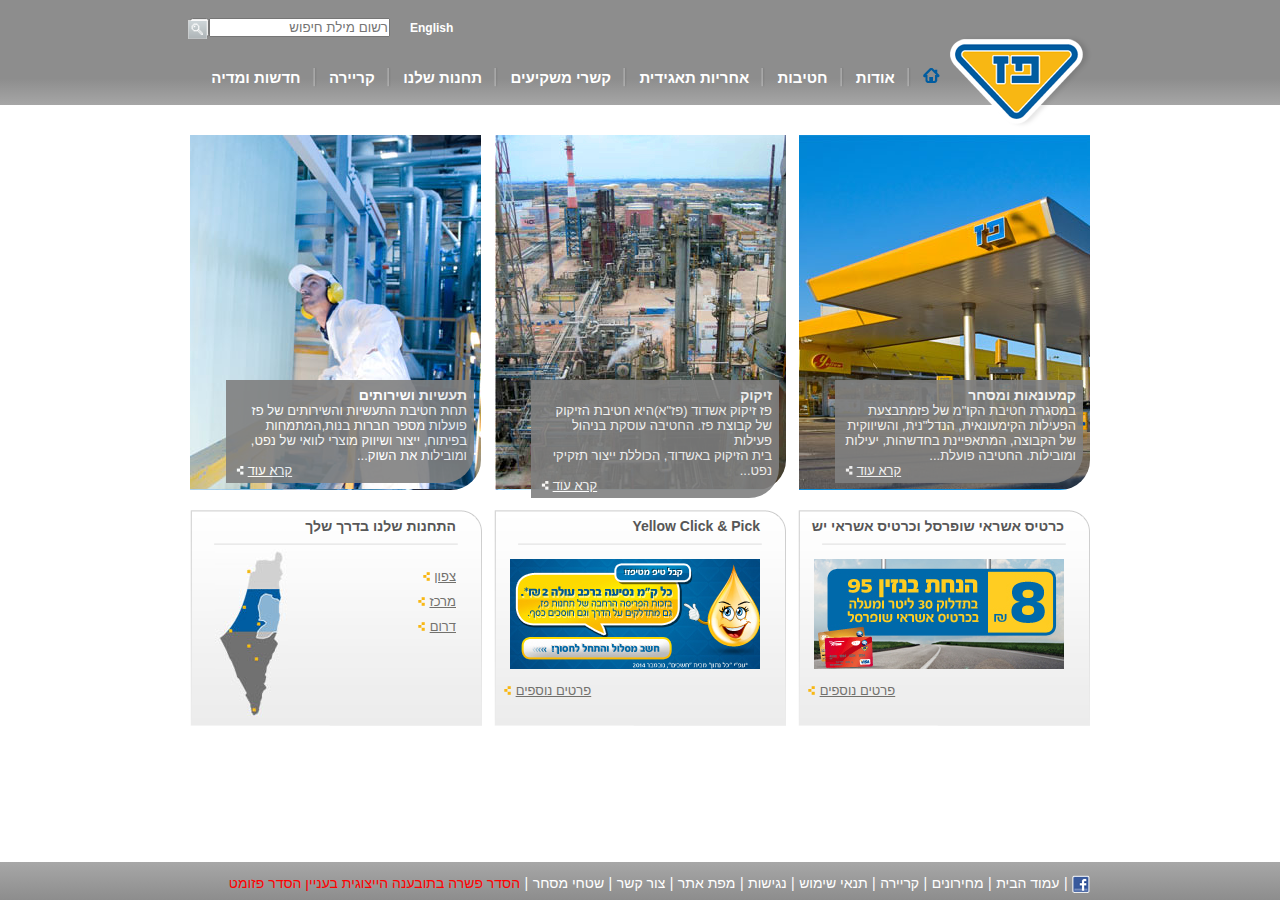
==== commit 6b8fdd1e: "fix yellow 3dots issue" ====
--- a/index.html
+++ b/index.html
@@ -274,7 +274,7 @@
                 <div class="card-div card-right">
                     <h3 class="cardH">כרטיס אשראי שופרסל וכרטיס אשראי יש</h3>
                     <img calss="card-pic" src="images/paz_250x110059890678.jpg" alt="picture">
-                    <div class="read-more" onmouseover="changeBgHoverOn('dots4')" onmouseout="changeBgHoverOff('dots4')">
+                    <div class="read-more" onmouseover="changeBgHoverOn('dots4')" onmouseout="changeBgHoverOffYellow('dots4')">
                         <a href="https://web.archive.org/web/20171018152543/http://www.paz.co.il:80/" id="read-more">פרטים נוספים</a>
                         <img id="dots4" src="images/read_more_yellow.png" alt="">
                     </div>
@@ -284,7 +284,7 @@
                 <div class="card-div card-mid">
                     <h3 class="cardH">Yellow Click &amp; Pick</h3>
                     <img calss="card-pic" src="images/250X110668568400.jpg" alt="picture">
-                    <div class="read-more" onmouseover="changeBgHoverOn('dots5')" onmouseout="changeBgHoverOff('dots5')">
+                    <div class="read-more" onmouseover="changeBgHoverOn('dots5')" onmouseout="changeBgHoverOffYellow('dots5')">
                         <a href="https://web.archive.org/web/20171018152543/http://www.paz.co.il:80/" id="read-more">פרטים נוספים</a>
                         <img id="dots5" src="images/read_more_yellow.png" alt="">
                     </div>
@@ -295,15 +295,15 @@
                     <h3 class="cardH">התחנות שלנו בדרך שלך</h3>
                     <img class="map-pic" src="images/Untitled-3058756287.jpg" alt="picture">
                     <div class="map-menu">
-                        <div class="read-more rm-map" onmouseover="changeBgHoverOn('dots6')" onmouseout="changeBgHoverOff('dots6')">
+                        <div class="read-more rm-map" onmouseover="changeBgHoverOn('dots6')" onmouseout="changeBgHoverOffYellow('dots6')">
                             <a href="https://web.archive.org/web/20171018152543/http://www.paz.co.il:80/" id="read-more">צפון</a>
                             <img id="dots6" src="images/read_more_yellow.png" alt="">
                         </div>
-                        <div class="read-more rm-map" onmouseover="changeBgHoverOn('dots7')" onmouseout="changeBgHoverOff('dots7')">
+                        <div class="read-more rm-map" onmouseover="changeBgHoverOn('dots7')" onmouseout="changeBgHoverOffYellow('dots7')">
                             <a href="https://web.archive.org/web/20171018152543/http://www.paz.co.il:80/" id="read-more">מרכז</a>
                             <img id="dots7" src="images/read_more_yellow.png" alt="">
                         </div>
-                        <div class="read-more rm-map" onmouseover="changeBgHoverOn('dots8')" onmouseout="changeBgHoverOff('dots8')">
+                        <div class="read-more rm-map" onmouseover="changeBgHoverOn('dots8')" onmouseout="changeBgHoverOffYellow('dots8')">
                             <a href="https://web.archive.org/web/20171018152543/http://www.paz.co.il:80/" id="read-more">דרום</a>
                             <img id="dots8" src="images/read_more_yellow.png" alt="">
                         </div>
--- a/style.css
+++ b/style.css
@@ -120,6 +120,7 @@
 
 .a-menu-item-sub:hover {
     color: #005ca0;
+    background-color:lightgrey;
     text-decoration: underline;
 }
 .dropdown {
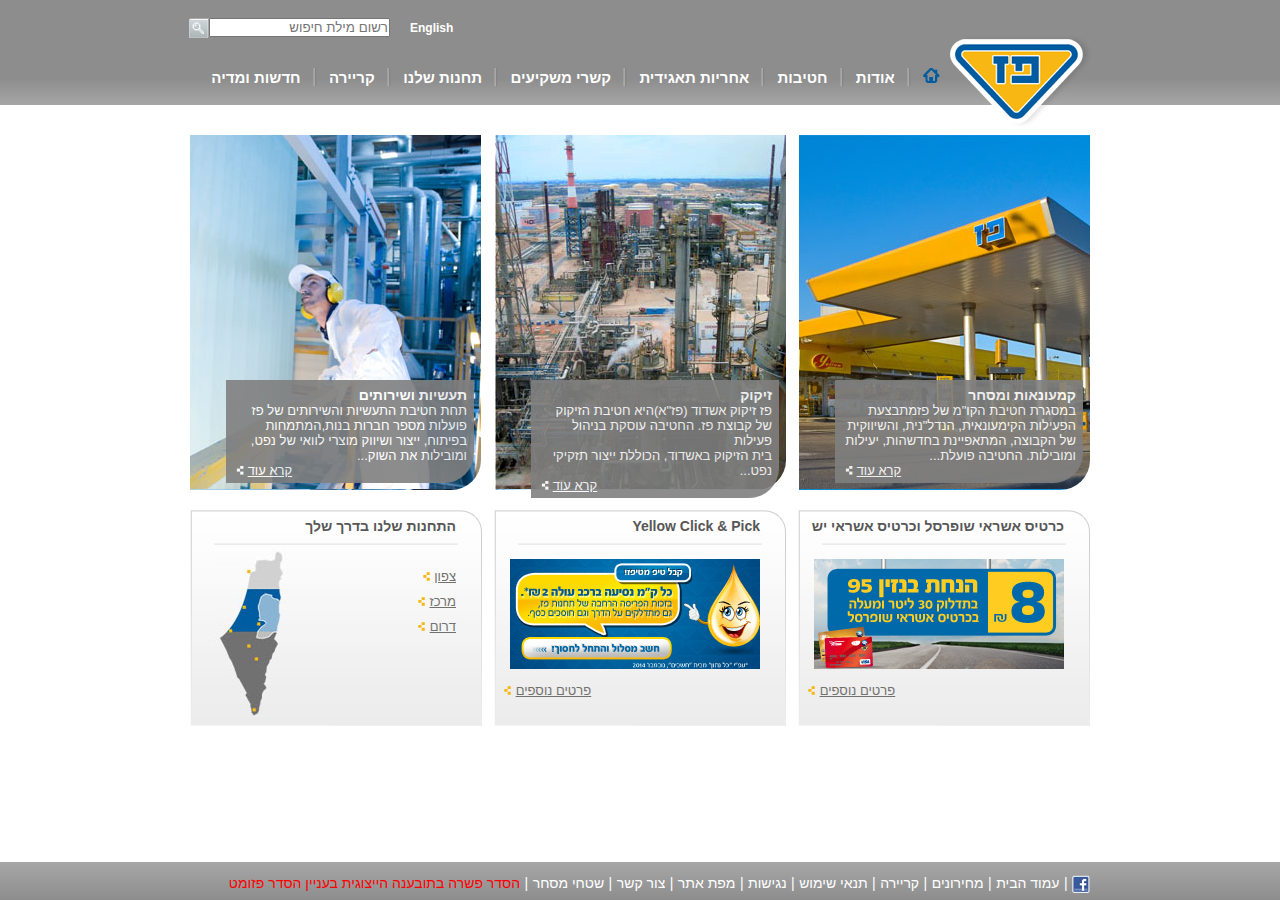
==== commit 54bcdc8f: "Ready for HAGASHA" ====
--- a/index.html
+++ b/index.html
@@ -31,8 +31,7 @@
             <nav class="nav-menu menu-design">
                 <ul>
                     <li class="li-list-item dropdown">
-                        <img src="images/blue_home.png" alt="">
-                        <a href="https://web.archive.org/web/20171018152543/http://www.paz.co.il:80/" id="home"></a>
+                        <a class="a-menu-item" href="https://web.archive.org/web/20171018152543/http://www.paz.co.il:80/" id="home"><img src="images/blue_home.png" alt=""></a>
                     </li>
                     <li class="li-list-item dropdown sep">
                         </li>
@@ -330,7 +329,7 @@
             <a>|</a>
             <a href="">מפת אתר</a>
             <a>|</a>
-            <a href="">צור קשר</a>
+            <a href="contact.html">צור קשר</a>
             <a>|</a>
             <a href="">שטחי מסחר</a>
             <a>|</a>
--- a/style.css
+++ b/style.css
@@ -11,9 +11,10 @@
     overflow-x: hidden;
 }
 
-ul{
+ul {
     list-style: none;
 }
+
 .header {
     display: block;
     background: linear-gradient(#8d8d8d, #8d8d8d, #8d8d8d, #8d8d8d, #a6a6a6);
@@ -46,13 +47,13 @@
 
 .search-box {
     float: left;
-    padding:18px 0;
+    padding: 18px 0;
 }
 
 .lang-menu {
     float: left;
-    padding:18px 0;
-    padding-left:20px;
+    padding: 18px 0;
+    padding-left: 20px;
 }
 
 .search-icon {
@@ -87,7 +88,6 @@
     color: white;
     background: linear-gradient( #a6a6a6, #8d8d8d, #8d8d8d, #8d8d8d, #8d8d8d);
     padding: 5px 0;
-
 }
 
 .li-list-item {
@@ -104,7 +104,6 @@
     margin-bottom: 10px;
 }
 
-
 .a-menu-item-sub {
     display: block;
     padding: 2px 5px;
@@ -116,17 +115,18 @@
 .a-menu-item:hover {
     color: #005ca0;
     text-decoration: underline;
+    cursor: pointer;
 }
 
 .a-menu-item-sub:hover {
     color: #005ca0;
-    background-color:lightgrey;
+    background-color: lightgrey;
     text-decoration: underline;
 }
+
 .dropdown {
     position: relative;
     margin: 0;
-
 }
 
 .dropdown-content {
@@ -167,8 +167,6 @@
 
 .main {
     width: 900px;
-    height: 100%;
-    margin: 0;
     margin: 0 auto;
 }
 
@@ -371,4 +369,186 @@
 #facebook-icon {
     position: relative;
     top: 5px;
+}
+
+/* start css code for contact HTML*/
+
+.side-menu{
+ height: 36px;
+ width: 110;
+ padding-right:12px;
+ background: linear-gradient(  #ffffff , #f2f2f2,#f2f2f2,#f2f2f2,#e6e6e6,#d9d9d9); 
+ border-top:1px solid #cccccc;
+}
+
+.side-menu>a{
+    font-size:13px;
+    text-decoration:none;
+    color:#72716d; 
+    line-height: 35px;
+}
+
+.side-menu>a:hover{
+    text-decoration:underline;
+    color:#005ca0;
+}
+
+
+
+.arrow-left {
+    float:right;
+    width: 0; 
+    height: 0; 
+    border-top: 5px solid transparent;
+    border-bottom: 5px solid transparent;  
+    border-right:5px solid #005ca0;
+    margin-top: 13px; 
+    margin-right: -11px;
+  }
+.contact-main {
+    width: 900px;
+    margin: 0 auto;
+    padding-top: 32px;
+}
+
+.side-menu {
+    float: right;
+    width: 122px;
+    margin-left: 22px;
+    height: 100%;
+}
+
+.contact {
+    float: right;
+    width: 440px;
+    margin-left: 24px;
+}
+
+.contact-form {
+ 
+    width: 383px;
+    padding: 12px 18px 12px 18px;
+    background-image: url(images/contact_form_bg.png);
+    overflow: hidden;
+}
+
+.info-card {
+    width: 292px;
+    padding: 18px 22px 15px 22px;
+  
+    background-image: url(images/cube_bg.png);
+    margin-top: 59px;
+    height: 168px;
+}
+
+.info-card-bottom{
+    margin-top: 18px;
+}
+
+.cards {
+    float: left;
+    width: 292px;
+}
+
+.contact-main h2 {
+    color: #005ca0;
+    font-size: 15px;
+    font-weight: bold;
+    padding-bottom: 7px;
+}
+
+.contact-main h1 {
+    color: #72716d;
+    border-bottom: 1px solid #cbcbcb;
+    font-size: 15px;
+    font-weight: bold;
+    padding-bottom:3px;
+    margin-bottom: 10px;
+}
+
+.contact-main h3 {
+    color: #72716d;
+    font-size: 13px;
+    font-weight: bold;
+}
+
+.contact-main p {
+    color: #72716d;
+    font-size: 13px;
+}
+
+.contact-main #small {
+    color: #72716d;
+    font-size: 12px;
+    padding-bottom: 7px;
+}
+
+.form label{
+    color: #72716d;
+    font-size: 12px;
+}
+
+#tree-view{
+    color: #72716d;
+    font-size: 12px;
+    margin-bottom: 25px;
+}
+#tree-view>a{
+    color: #72716d;
+    font-size: 12px;
+    text-decoration: none;
+  
+}
+
+#tree-view>a:hover{
+    color: #005ca0;
+    font-size: 12px;
+    text-decoration: underline;
+  
+}
+.contact-main #link {
+    color: blue;
+    font-size: 13px;
+}
+
+.form{
+    width: 245px;
+    margin:  auto;
+}
+
+.form div{
+    padding: 3px;
+}
+.form input{
+    line-height:20px;
+}
+
+.form input, textarea, button{
+    float:left;
+    border: 1px solid darkgrey;
+}
+
+.form div{
+    padding:0px 0  10px 0;
+
+}
+
+#submit-button{
+    margin: 3px 0 0 0;
+    color: white;
+    height: 21px;
+    width: 50px;
+    background: linear-gradient(  #3399ff, #004080,#004080); 
+    cursor: pointer;
+    border-radius: 0 6px 0 0;
+}
+
+#submit-button:hover{
+    background: linear-gradient(  #ffdb4d, #ff9900,#ff9900); 
+}
+
+.form::after{
+    content: "";
+    display: block;
+    clear: both;
 }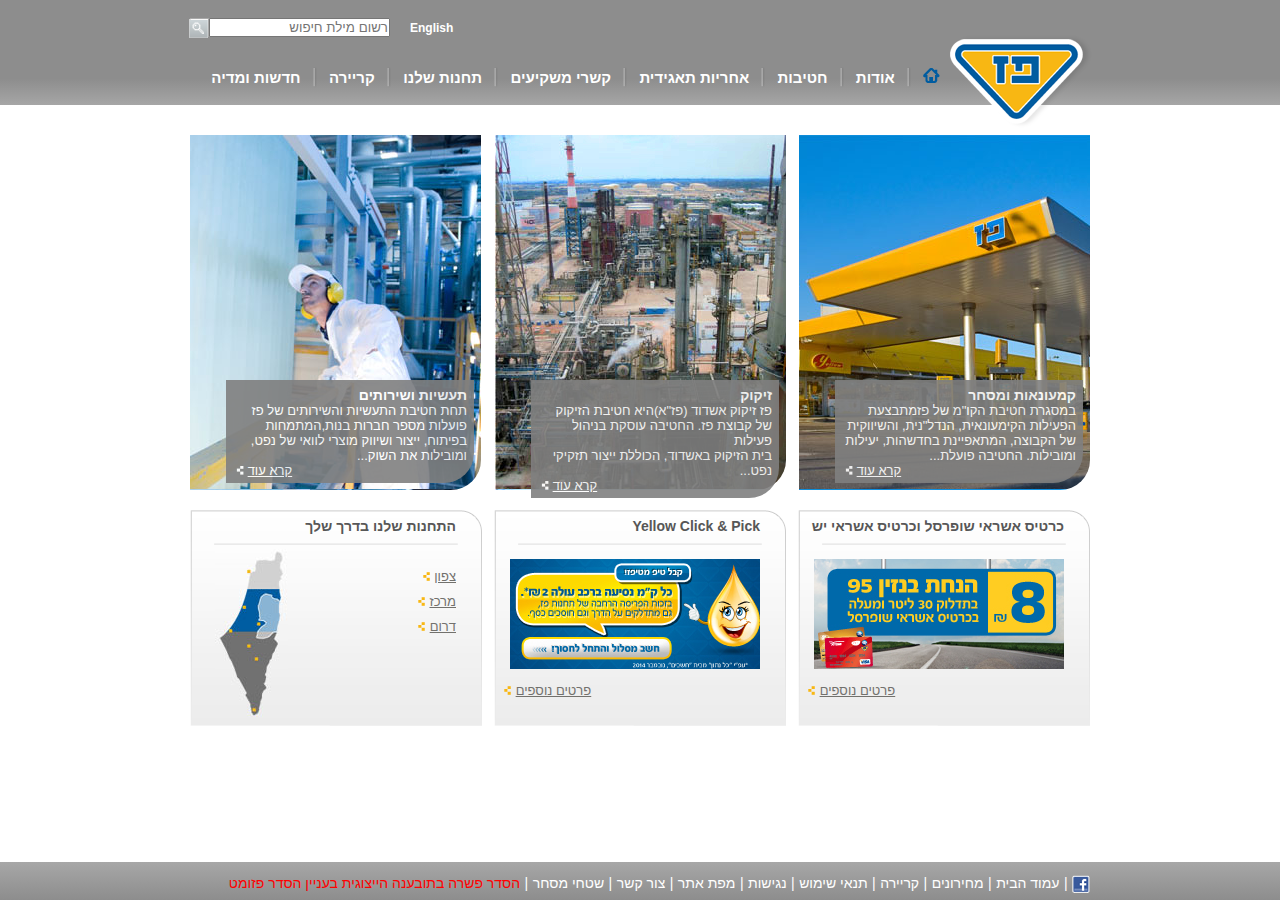
==== commit 416a4b70: "beautify code" ====
--- a/index.html
+++ b/index.html
@@ -31,14 +31,16 @@
             <nav class="nav-menu menu-design">
                 <ul>
                     <li class="li-list-item dropdown">
-                        <a class="a-menu-item" href="https://web.archive.org/web/20171018152543/http://www.paz.co.il:80/" id="home"><img src="images/blue_home.png" alt=""></a>
-                    </li>
-                    <li class="li-list-item dropdown sep">
-                        </li>
+                        <a class="a-menu-item" href="https://web.archive.org/web/20171018152543/http://www.paz.co.il:80/" id="home">
+                            <img src="images/blue_home.png" alt="">
+                        </a>
+                    </li>
+                    <li class="li-list-item dropdown sep">
+                    </li>
                     <li class="li-list-item dropdown">
                         <a href="" target="_blank" class="a-menu-item">אודות</a>
                         <ul class="dropdown-content menu-design">
-                            
+
                             <li class="dropdown">
                                 <a href="" target="_blank" class="a-menu-item-sub">אודות</a>
                             </li>
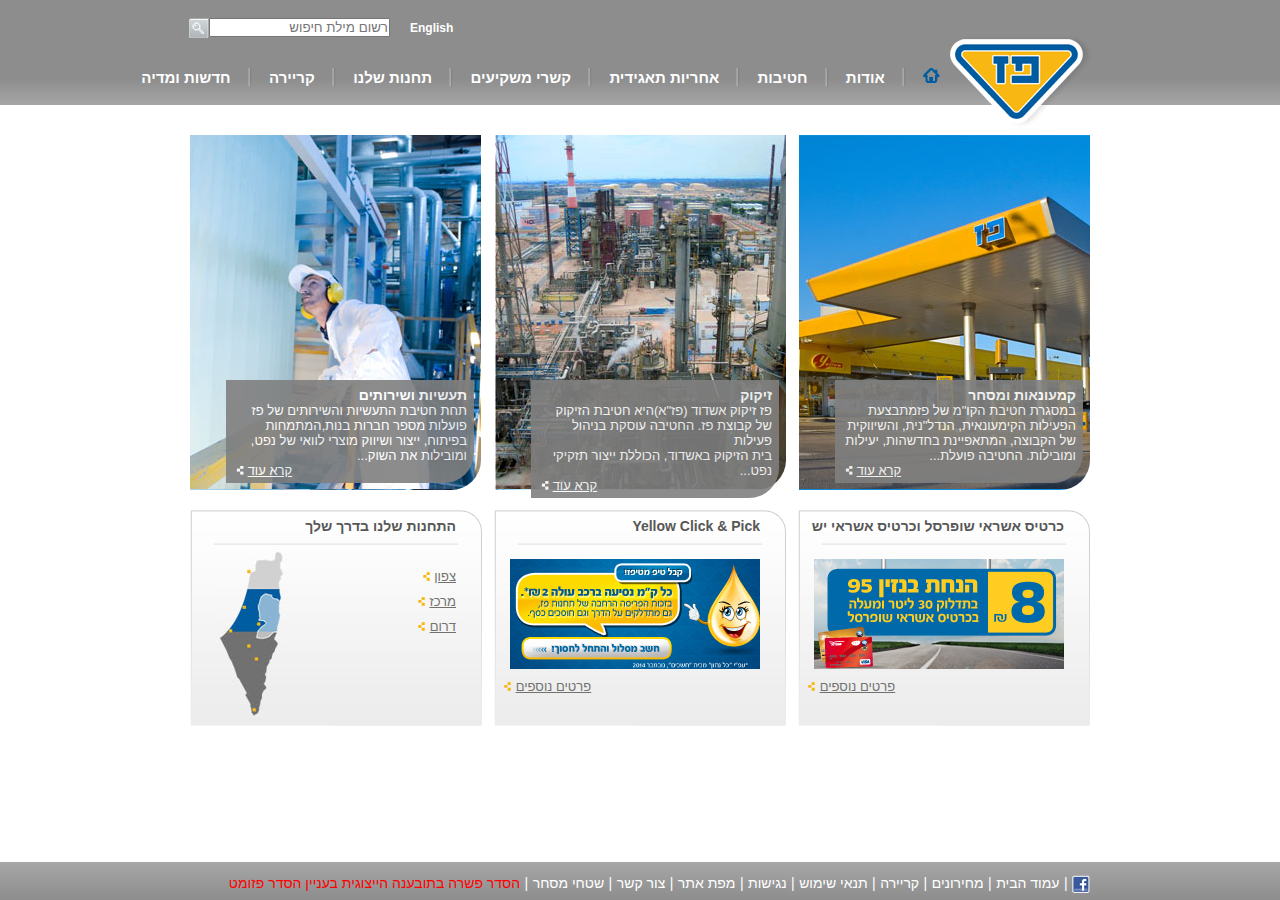
==== commit 2d679a17: "changing pictures in main page - final for HAGASHA" ====
--- a/index.html
+++ b/index.html
@@ -10,7 +10,7 @@
     <title>Middle Course Project - Haim Rosenberg</title>
 </head>
 
-<body class="body">
+<body class="body" onload = "startTimer()">
     <header class="header">
         <div class="header-container">
             <div class="search-box" action="/action_page.php" style="">
@@ -274,7 +274,7 @@
             <div class="bg">
                 <div class="card-div card-right">
                     <h3 class="cardH">כרטיס אשראי שופרסל וכרטיס אשראי יש</h3>
-                    <img calss="card-pic" src="images/paz_250x110059890678.jpg" alt="picture">
+                    <img id="img-left" class="card-pic" src="images/paz_250x110059890678.jpg" alt="picture">
                     <div class="read-more" onmouseover="changeBgHoverOn('dots4')" onmouseout="changeBgHoverOffYellow('dots4')">
                         <a href="https://web.archive.org/web/20171018152543/http://www.paz.co.il:80/" id="read-more">פרטים נוספים</a>
                         <img id="dots4" src="images/read_more_yellow.png" alt="">
@@ -284,7 +284,7 @@
             <div class="bg">
                 <div class="card-div card-mid">
                     <h3 class="cardH">Yellow Click &amp; Pick</h3>
-                    <img calss="card-pic" src="images/250X110668568400.jpg" alt="picture">
+                    <img id="img-right" class="card-pic" src="images/250X110668568400.jpg" alt="picture">
                     <div class="read-more" onmouseover="changeBgHoverOn('dots5')" onmouseout="changeBgHoverOffYellow('dots5')">
                         <a href="https://web.archive.org/web/20171018152543/http://www.paz.co.il:80/" id="read-more">פרטים נוספים</a>
                         <img id="dots5" src="images/read_more_yellow.png" alt="">
--- a/style.css
+++ b/style.css
@@ -146,7 +146,7 @@
     height: 21px;
     background-image: url("images/menu_sep.png");
     top: 5px;
-    margin: 0 8px;
+    margin: 0 13px;
 }
 
 .horisontal-sep {
